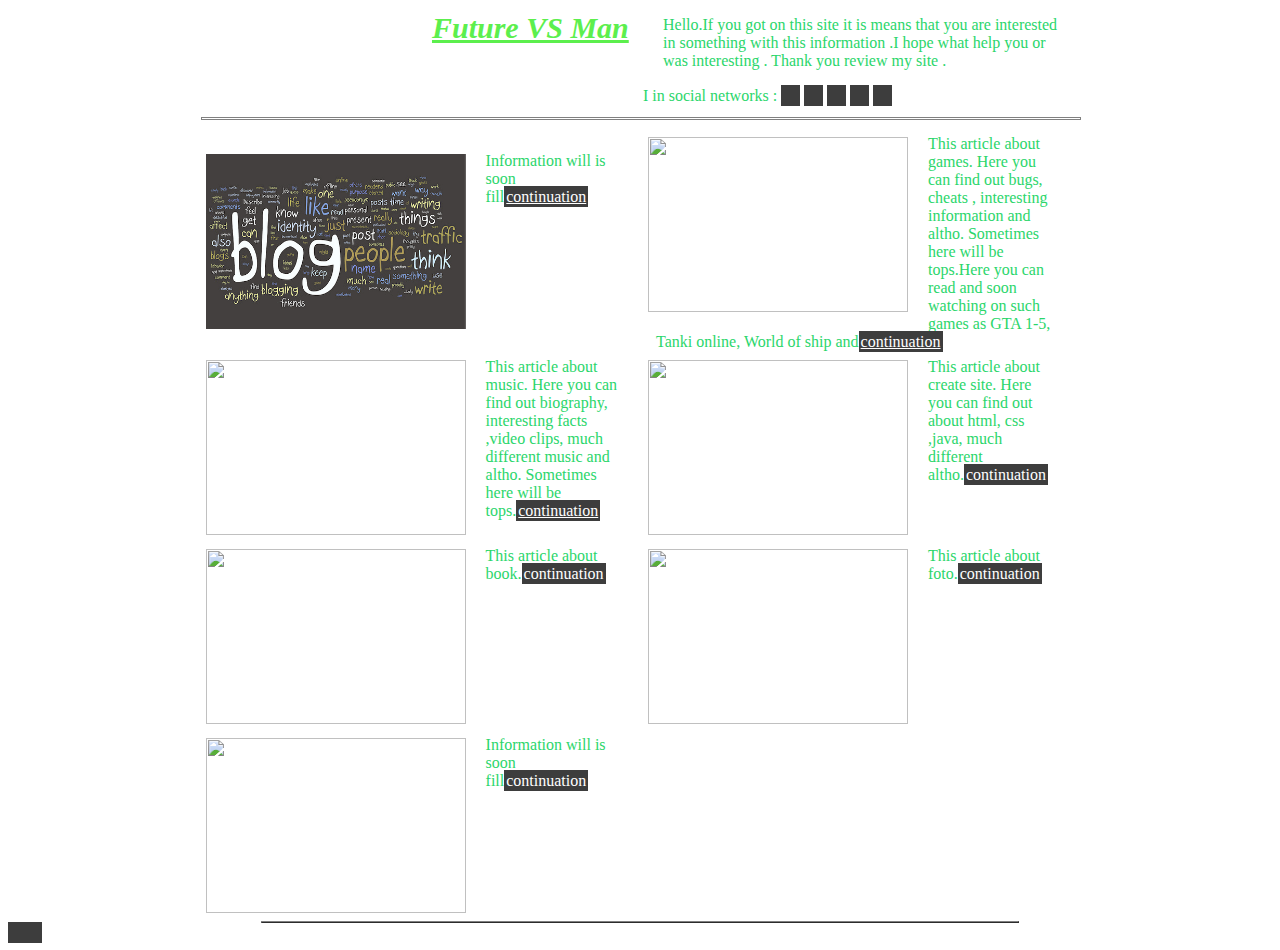
==== index.html @ d18c28da "Change brand" ====
﻿<html>
<head>
<title>Future VS Man</title>
<script src="jquery.js"></script>
<script src="jquery-ui.js"></script>
<link rel="stylesheet" type="text/css" href="jquery-ui.min.css">
<link rel="stylesheet" type="text/css" href="mystyle.css">
</head>
<body>
<!--
<script>
var counttovar=0
var idtovar=""
$("document").ready(function(){
	$( "#dialog1" ).dialog({
		width:600,
      autoOpen: false,
      show: {
        effect: "fade",
        duration: 1000
      },
      hide: {
        effect: "explode",
        duration: 500
      }
    });
	
	$( "#dialog4" ).dialog({
		width:800,
      autoOpen: false,
      show: {
        effect: "fade",
        duration: 1000
      },
      hide: {
        effect: "explode",
        duration: 500
      }
    });
	
	$( "#dialog2" ).dialog({
		width:600,
      autoOpen: false,
      show: {
        effect: "fade",
        duration: 1000
      },
      hide: {
        effect: "explode",
        duration: 500
      }
    });
	
	$( "#dialog3" ).dialog({
		width:600,
      autoOpen: false,
      show: {
        effect: "fade",
        duration: 1000
      },
      hide: {
        effect: "explode",
        duration: 500
      }
    });
 
    $( "#li1" ).click(function() {
      $( "#dialog1" ).dialog( "open" );
    });
	
	$( "#li2" ).click(function() {
      $( "#dialog2" ).dialog( "open" );
    });
	
	$( "#li3" ).click(function() {
      $( "#dialog3" ).dialog( "open" );
    });
	
	$("#img1").hover(function(){
		$(this).animate({'width':60,'height':60},300)
	},function(){
		$(this).animate({'width':40,'height':40},300)
	})
			
	$('#divs div').click(function(){
		if($(this).attr('title')=='')
	{
		$(this).removeClass('rect').addClass('rect2').attr('title','ok')
}
	else
		{$(this).removeClass('rect2').addClass('rect').attr('title','')
	}
	counttovar=0
	idtovar=""
	$(".rect2").each(function(){
		counttovar++
		idtovar=idtovar+$(this).attr("id")+";"
	})
	$("#count").text(counttovar)
	})
	
	
	$('img').click(function(){
	$('#dialog4').dialog('open')	
		$.ajax({
			url:"showtovar.php",
			type:"POST",
			data:({id:idtovar}),
			success:function(data){
				$("#dialog4").html(data)
				
				
			}
		})
	
	})
	
})
</script>-->
<table width="70%" align="center" border="0" background="">
<tr>
<td rowspan="2" width="25%" ></td>

<td width="25%" align="center" class="NAME"><b><i><u>Future VS Man</u></i></b></td>
<td  rowspan="2" colspan="2" width="50%">
<p style="margin: 5px 20px 5px 20px;">Hello.If you got on this site it is means that you are interested in something with this information .I hope what help you or was interesting . Thank you review my site .</p>
<p>I in social networks : 
<a align="right" href='https://vk.com/id138801088' title="I in vk"><img src='http://skesov.ru/wp-content/uploads/2017/08/vk-12.jpg' width='15' height='15'></img></a>
<a align="right" href='https://www.instagram.com/sasha__ua_/' title="I in Instagram"><img src='http://pngimg.com/uploads/instagram/instagram_PNG10.png' width='15' height='15'></img></a>
<a align="right" href='https://www.facebook.com/sasha.vivchar.9' title="I in Fecebook"><img src='http://openweb.co.za/wp-content/uploads/2017/09/facebook_2.png' width='15' height='15'></img></a>
<a align="right" href='' title="freedom.ua.ru@gmail.com"><img src='https://scdn.androidcommunity.com/wp-content/uploads/2017/01/Gmail-create-1.png' width='15' height='15'></img></a>
<a align="right" href='' title="I in YouTube(in the future)"><img src='https://lh3.googleusercontent.com/Ned_Tu_ge6GgJZ_lIO_5mieIEmjDpq9kfgD05wapmvzcInvT4qQMxhxq_hEazf8ZsqA=w300' width='15' height='15'></img></a>
</ul>
</td>
</tr>
<tr>
<td width="200" style="opacity: 0;">fhhgfdgj<br>gfdg<br>gfd</td>

<!--<td width="150">Вибрано товарів:<span id="count">0</span></td>
<td width="70" height="70" align="center"><img src="https://etnoart-shop.ru/local/templates/eshop_bootstrap_white/images/basket.png" width="40" height="40" id="img1"></td>-->

</tr>
<tr>
<td colspan="5"><hr width="100%" color="" size="3"></td>
</tr>
<tr align="center">
<td colspan="2"><img src="start-your-blog.png" style="margin: 5px 20px 5px 5px;" align="left" height="175" width="260"><p style="margin: 3px 20px 0px 13px;" align="left">Information will is soon fill<a href="blog.html" class="action" id="a123">continuation</a></p></td>
<td colspan="2"><img src="http://www.qygjxz.com/data/out/122/5767664-imagens-de-games.png" style="margin: 5px 20px 5px 5px;"  align="left" height="175" width="260"><p style="margin: 3px 20px 0px 13px;" align="left">This article about games. Here you can find out bugs, cheats , interesting information and altho. Sometimes here will be tops.Here you can read and soon watching on such games as GTA 1-5, Tanki online, World of ship and<a href="games.html" class="action">continuation</a></p></td>
</tr>
<tr>
<td colspan="2"><img src="http://www.cfore.ca/wp-content/uploads/2015/10/Music-Production.jpg" style="margin: 5px 20px 5px 5px;"  align="left" height="175" width="260"><p style="margin: 3px 20px 0px 13px;" align="left">This article about music. Here you can find out biography, interesting facts ,video clips, much different music and altho. Sometimes here will be tops.<a href="music.html" class="action">continuation</a></p></td>
<td colspan="2"><img src="http://www.easysite.com/sitedata/easysitenews/EditorItem_18612_5_4873.jpg" style="margin: 5px 20px 5px 5px;"  align="left" width="260" height="175"><p style="margin: 3px 20px 0px 13px;" align="left">This article about create site. Here you can find out about html, css ,java, much different altho.<a>continuation</a></p></td>
<tr>
<td colspan="2"><img src="http://africanleadership.co.uk/wp-content/uploads/2017/06/a-book-a-week-image.jpg" style="margin: 5px 20px 5px 5px;"  align="left" width="260" height="175"><p style="margin: 3px 20px 0px 13px;" align="left">This article about book.<a>continuation</a></p></td>

<td colspan="2"><img src="http://isic.org.ua/wp-content/uploads/FOTO-SOLO_Feature.jpg" style="margin: 5px 20px 5px 5px;"  align="left" width="260" height="175"><p style="margin: 3px 20px 0px 13px;" align="left">This article about foto.<a>continuation</a></p></td>
</tr>
<td colspan="2"><img src="http://hi-news.pp.ua/uploads/posts/2017-09/nternet-magazin-online-shop-vdguki_375.jpeg" style="margin: 5px 20px 5px 5px;"  align="left" width="260" height="175"><p style="margin: 3px 20px 0px 13px;" align="left">Information will is soon fill<a>continuation</a></p></td>
</tr>

</table>
<table width="60%" align="center" border="1" id="table2">
<?include "showtable.php";?>
</table>

<a href="http://www.reliablecounter.com" target="_blank" align="center"><img src="http://www.reliablecounter.com/count.php?page=sashavua.github.io&digit=style/plain/18/&reloads=0" alt="" title="" border="0" width="30" height="15"></a>

<div id='dialog4' title='Замовлення' style='display:none;'><?include "showtovar.php"?></div>
</body>
</html>
---- mystyle.css ----
﻿body
{
background:url(http://www.boomdrawsound.com/wp-content/uploads/2011/11/Background_Grunge_By_Whatsamahoozit_1440X900.png);
}
li{
	cursor:pointer;
	color:navy;
	font-size:18px;
}
li:hover{
	color:red;
}
.NAME{
	color:#5cef4d;
	font-family:RUSBoycott;
	font-size:30px;
	background:;
}
.rect{
	width:25px;
	height:25px;
	background:blue;
	border-radius:20px;
}
#img1{
	cursor:pointer;
}
.rect2{
	width:25px;
	height:25px;
	background:green;
	border-radius:20px;
}
tr{
	
	color:#2bd66b;
}




.a1{
	width:50%;
	margin:2px 0px 2px 0px;
	padding:2px 0px 2px 0px;
	background:#3d3d3d;
	color:#fff;
	padding:5px;
	display:block;
	
}
div{
	margin:0px 0px 2px 5px;
	padding:0px 0px 2px 5px;
}

.ul{
	margin:0;
	padding:0;

}
a{
	
	background:#3d3d3d;
	color:#fff;
	padding:2px;
	
}
a:hover{
	background:#666;
	padding:5px 0 5px 15px;
	list-style:none;
}
.menu li:first-child a,
.menu li .menu__drop li:first-child a{
	border:3px 3px 0 0;
}
.menu li:last-child a,
.menu li .menu__drop li:last-child a{
	border:0 0 3px 3px;
	border-bottom:0;
}
.menu__list{
	position:relative;
}
.menu__drop{
	list-style:none;
	position:absolute;
	width:50%;
	left:50%;
	top:-9999em;
	opacity:0;
	border-left:5px solid transparent;
	transition:0.5s opacity;
}
.menu__list:hover .menu__drop{
	opacity:1;
	top:0;
}
#regusers{
	width:16%;
	position:absolute;
	top:0%;
	left:81%;
	z-index:50;
}
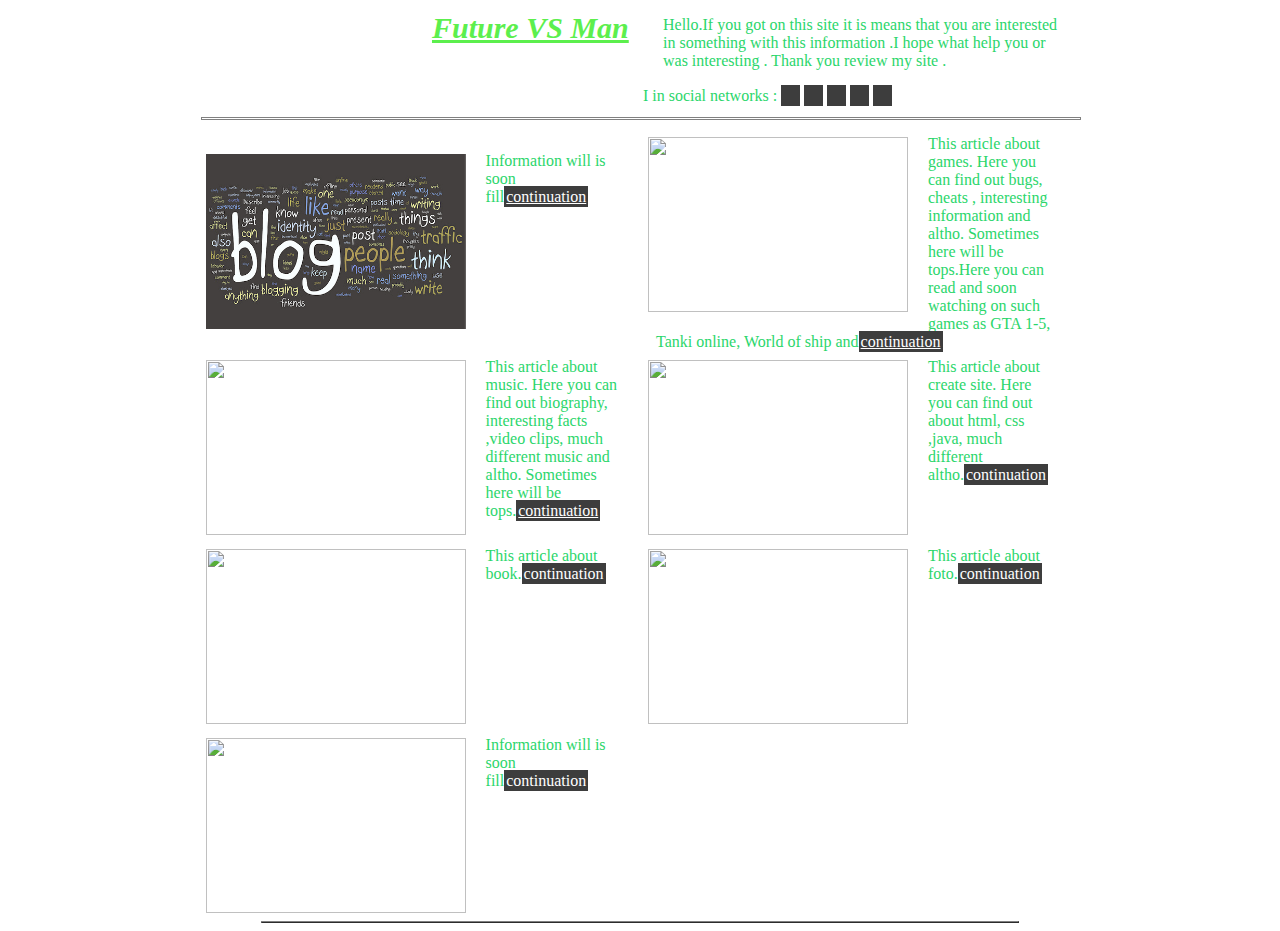
==== commit 8743fd12: "change brand" ====
--- a/index.html
+++ b/index.html
@@ -145,7 +145,7 @@
 </tr>
 <tr align="center">
 <td colspan="2"><img src="start-your-blog.png" style="margin: 5px 20px 5px 5px;" align="left" height="175" width="260"><p style="margin: 3px 20px 0px 13px;" align="left">Information will is soon fill<a href="blog.html" class="action" id="a123">continuation</a></p></td>
-<td colspan="2"><img src="http://www.qygjxz.com/data/out/122/5767664-imagens-de-games.png" style="margin: 5px 20px 5px 5px;"  align="left" height="175" width="260"><p style="margin: 3px 20px 0px 13px;" align="left">This article about games. Here you can find out bugs, cheats , interesting information and altho. Sometimes here will be tops.Here you can read and soon watching on such games as GTA 1-5, Tanki online, World of ship and<a href="games.html" class="action">continuation</a></p></td>
+<td colspan="2"><img src="http://www.qygjxz.com/data/out/122/5767664-imagens-de-games.png" style="margin: 5px 20px 5px 5px;"  align="left" height="175" width="260"><p style="margin: 3px 20px 0px 13px;" align="left">This article about games. Here you can find out bugs, cheats , interesting information and altho. Sometimes here will be tops.Here you can read and soon watching on such games as GTA 1-5, Tanki online, World of ship and<a href="games.php" class="action">continuation</a></p></td>
 </tr>
 <tr>
 <td colspan="2"><img src="http://www.cfore.ca/wp-content/uploads/2015/10/Music-Production.jpg" style="margin: 5px 20px 5px 5px;"  align="left" height="175" width="260"><p style="margin: 3px 20px 0px 13px;" align="left">This article about music. Here you can find out biography, interesting facts ,video clips, much different music and altho. Sometimes here will be tops.<a href="music.html" class="action">continuation</a></p></td>
@@ -163,7 +163,6 @@
 <?include "showtable.php";?>
 </table>
 
-<a href="http://www.reliablecounter.com" target="_blank" align="center"><img src="http://www.reliablecounter.com/count.php?page=sashavua.github.io&digit=style/plain/18/&reloads=0" alt="" title="" border="0" width="30" height="15"></a>
 
 <div id='dialog4' title='Замовлення' style='display:none;'><?include "showtovar.php"?></div>
 </body>
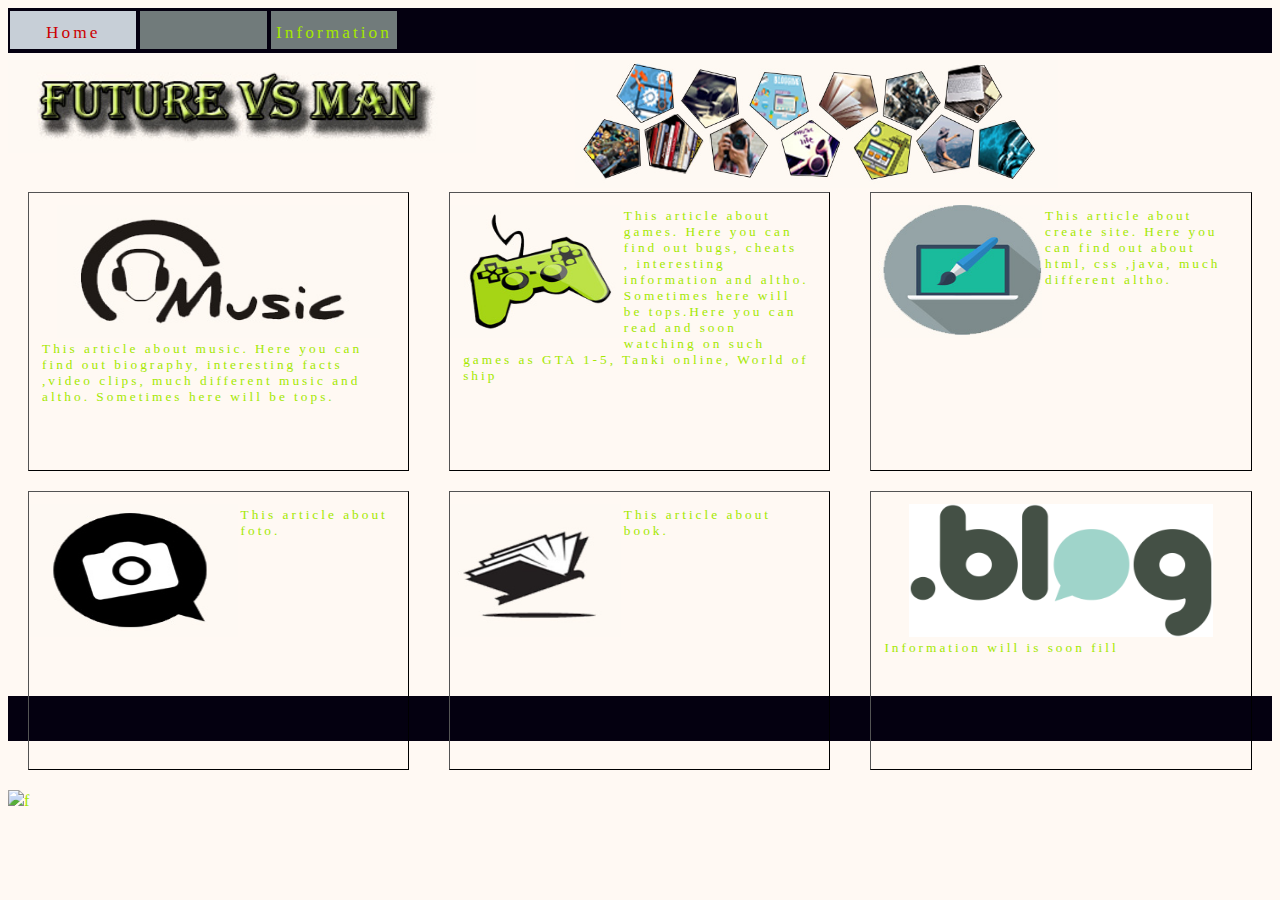
==== commit 35764f14: "change brand" ====
--- a/index.html
+++ b/index.html
@@ -6,7 +6,7 @@
 <link rel="stylesheet" type="text/css" href="jquery-ui.min.css">
 <link rel="stylesheet" type="text/css" href="mystyle.css">
 </head>
-<body>
+<body style="background:#fff9f3">
 <!--
 <script>
 var counttovar=0
@@ -117,53 +117,39 @@
 	
 })
 </script>-->
-<table width="70%" align="center" border="0" background="">
-<tr>
-<td rowspan="2" width="25%" ></td>
+<div style="position:relative; width:100%; margin:0px auto;">
 
-<td width="25%" align="center" class="NAME"><b><i><u>Future VS Man</u></i></b></td>
-<td  rowspan="2" colspan="2" width="50%">
-<p style="margin: 5px 20px 5px 20px;">Hello.If you got on this site it is means that you are interested in something with this information .I hope what help you or was interesting . Thank you review my site .</p>
-<p>I in social networks : 
-<a align="right" href='https://vk.com/id138801088' title="I in vk"><img src='http://skesov.ru/wp-content/uploads/2017/08/vk-12.jpg' width='15' height='15'></img></a>
-<a align="right" href='https://www.instagram.com/sasha__ua_/' title="I in Instagram"><img src='http://pngimg.com/uploads/instagram/instagram_PNG10.png' width='15' height='15'></img></a>
-<a align="right" href='https://www.facebook.com/sasha.vivchar.9' title="I in Fecebook"><img src='http://openweb.co.za/wp-content/uploads/2017/09/facebook_2.png' width='15' height='15'></img></a>
-<a align="right" href='' title="freedom.ua.ru@gmail.com"><img src='https://scdn.androidcommunity.com/wp-content/uploads/2017/01/Gmail-create-1.png' width='15' height='15'></img></a>
-<a align="right" href='' title="I in YouTube(in the future)"><img src='https://lh3.googleusercontent.com/Ned_Tu_ge6GgJZ_lIO_5mieIEmjDpq9kfgD05wapmvzcInvT4qQMxhxq_hEazf8ZsqA=w300' width='15' height='15'></img></a>
-</ul>
-</td>
-</tr>
-<tr>
-<td width="200" style="opacity: 0;">fhhgfdgj<br>gfdg<br>gfd</td>
+<div class="menu">
+<a href="index.html" class="action" id="a123">Home</a>
+<a align="right" href=".html"></a>
+<a href="info.html" class="action">Information</a>
+</div>
+<div>
+<img align="top" height="100" src="text.jpg">
+<img height="135" src="foto.jpg" style="margin:0px 0px 0px 95px;">
+</div>
+<div class="text">
+<a href="music.html" class="action"><img width='85%' height='50%' src="foto/music.jpg"><br><p style="margin: 3px 20px 0px 13px;" align="left">This article about music. Here you can find out biography, interesting facts ,video clips, much different music and altho. Sometimes here will be tops.</p></a>
+</div>
+<div class="text">
+<a href="games.html" class="action"><img align='left' width='45%' height='50%' src="foto/games.jpg"><p style="margin: 3px 20px 0px 13px;" align="left">This article about games. Here you can find out bugs, cheats , interesting information and altho. Sometimes here will be tops.Here you can read and soon watching on such games as GTA 1-5, Tanki online, World of ship</p></a>
+</div>
+<div class="text">
+<a href="create.html" class="action"><img width='45%' height='50%' src="foto/create.jpg"  align='left'><p style="margin: 3px 20px 0px 13px;" align="left">This article about create site. Here you can find out about html, css ,java, much different altho.</p></a>
+</div >
+<div class="text">
+<a href="foto.html" class="action"><img align='left' width='55%' height='50%' src="foto/foto.jpg"><p style="margin: 3px 20px 0px 13px;" align="left">This article about foto.</p></a>
+</div>
+<div class="text">
+<a href="book.html" class="action"><img  align='left' width='45%' height='50%' src="foto/book.jpg"><p style="margin: 3px 20px 0px 13px;" align="left">This article about book.</p></a>
+</div>
+<div class="text">
+<a href="blog.html" class="action"><img width='80%' height='50%' src="foto/blog.gif"><p style="margin: 3px 20px 0px 13px;" align="left">Information will is soon fill</p></a>
+</div><br><br><br><br><br><br><br><br><br><br><br><br><br><br><br><br><br><br><br><br><br><br><br><br><br><br><br><br>
 
-<!--<td width="150">Вибрано товарів:<span id="count">0</span></td>
-<td width="70" height="70" align="center"><img src="https://etnoart-shop.ru/local/templates/eshop_bootstrap_white/images/basket.png" width="40" height="40" id="img1"></td>-->
-
-</tr>
-<tr>
-<td colspan="5"><hr width="100%" color="" size="3"></td>
-</tr>
-<tr align="center">
-<td colspan="2"><img src="start-your-blog.png" style="margin: 5px 20px 5px 5px;" align="left" height="175" width="260"><p style="margin: 3px 20px 0px 13px;" align="left">Information will is soon fill<a href="blog.html" class="action" id="a123">continuation</a></p></td>
-<td colspan="2"><img src="http://www.qygjxz.com/data/out/122/5767664-imagens-de-games.png" style="margin: 5px 20px 5px 5px;"  align="left" height="175" width="260"><p style="margin: 3px 20px 0px 13px;" align="left">This article about games. Here you can find out bugs, cheats , interesting information and altho. Sometimes here will be tops.Here you can read and soon watching on such games as GTA 1-5, Tanki online, World of ship and<a href="games.php" class="action">continuation</a></p></td>
-</tr>
-<tr>
-<td colspan="2"><img src="http://www.cfore.ca/wp-content/uploads/2015/10/Music-Production.jpg" style="margin: 5px 20px 5px 5px;"  align="left" height="175" width="260"><p style="margin: 3px 20px 0px 13px;" align="left">This article about music. Here you can find out biography, interesting facts ,video clips, much different music and altho. Sometimes here will be tops.<a href="music.html" class="action">continuation</a></p></td>
-<td colspan="2"><img src="http://www.easysite.com/sitedata/easysitenews/EditorItem_18612_5_4873.jpg" style="margin: 5px 20px 5px 5px;"  align="left" width="260" height="175"><p style="margin: 3px 20px 0px 13px;" align="left">This article about create site. Here you can find out about html, css ,java, much different altho.<a>continuation</a></p></td>
-<tr>
-<td colspan="2"><img src="http://africanleadership.co.uk/wp-content/uploads/2017/06/a-book-a-week-image.jpg" style="margin: 5px 20px 5px 5px;"  align="left" width="260" height="175"><p style="margin: 3px 20px 0px 13px;" align="left">This article about book.<a>continuation</a></p></td>
-
-<td colspan="2"><img src="http://isic.org.ua/wp-content/uploads/FOTO-SOLO_Feature.jpg" style="margin: 5px 20px 5px 5px;"  align="left" width="260" height="175"><p style="margin: 3px 20px 0px 13px;" align="left">This article about foto.<a>continuation</a></p></td>
-</tr>
-<td colspan="2"><img src="http://hi-news.pp.ua/uploads/posts/2017-09/nternet-magazin-online-shop-vdguki_375.jpeg" style="margin: 5px 20px 5px 5px;"  align="left" width="260" height="175"><p style="margin: 3px 20px 0px 13px;" align="left">Information will is soon fill<a>continuation</a></p></td>
-</tr>
-
-</table>
-<table width="60%" align="center" border="1" id="table2">
-<?include "showtable.php";?>
-</table>
-
-
-<div id='dialog4' title='Замовлення' style='display:none;'><?include "showtovar.php"?></div>
+<div class="menu" align="bottom">
+<img align="bottom" src=".jpg">f
+</div>
+</div>
 </body>
 </html>--- a/mystyle.css
+++ b/mystyle.css
@@ -1,120 +1,56 @@
-﻿body
+﻿.menu
 {
-background:url(http://www.boomdrawsound.com/wp-content/uploads/2011/11/Background_Grunge_By_Whatsamahoozit_1440X900.png);
+	background:#040010;
+	width:100%;
+	height:45;
+	font-family:algerian;
+	color:#a4e800;
 }
-li{
-	cursor:pointer;
-	color:navy;
-	font-size:18px;
+.menu a
+{
+   display:block; 
+   background:#717b7b; 
+   height:26px; 
+   width:10%; 
+   padding-top:12px; 
+   margin:3px 2px 4px 2px; 
+   float:left;
+   
+   text-align:center; 
+   text-decoration:none; 
+   color:#a4e800; 
+   letter-spacing:3px; 
+   font-size:13pt; 
+   font-family:algerian;
 }
-li:hover{
-	color:red;
+.menu a:hover
+{
+   background:#c7cfd7;
+   color:#cc0000;
 }
-.NAME{
-	color:#5cef4d;
-	font-family:RUSBoycott;
-	font-size:30px;
-	background:;
+#a123
+{
+   background:#c7cfd7;
+   color:#cc0000;
 }
-.rect{
-	width:25px;
-	height:25px;
-	background:blue;
-	border-radius:20px;
+.text a
+{
+	display:block;
+	border:1px outset black;
+	height:30%; 
+	width:30%; 
+	padding-top:12px; 
+	margin:0px 20px 20px 20px; 
+	float:left;
+	
+	text-align:center; 
+	text-decoration:none; 
+	color:#a4e800; 
+	letter-spacing:3px; 
+	font-size:10pt; 
+	font-family:algerian;
 }
-#img1{
-	cursor:pointer;
+.text a:hover
+{
+   color:#cc0000;
 }
-.rect2{
-	width:25px;
-	height:25px;
-	background:green;
-	border-radius:20px;
-}
-tr{
-	
-	color:#2bd66b;
-}
-
-
-
-
-.a1{
-	width:50%;
-	margin:2px 0px 2px 0px;
-	padding:2px 0px 2px 0px;
-	background:#3d3d3d;
-	color:#fff;
-	padding:5px;
-	display:block;
-	
-}
-div{
-	margin:0px 0px 2px 5px;
-	padding:0px 0px 2px 5px;
-}
-
-.ul{
-	margin:0;
-	padding:0;
-
-}
-a{
-	
-	background:#3d3d3d;
-	color:#fff;
-	padding:2px;
-	
-}
-a:hover{
-	background:#666;
-	padding:5px 0 5px 15px;
-	list-style:none;
-}
-.menu li:first-child a,
-.menu li .menu__drop li:first-child a{
-	border:3px 3px 0 0;
-}
-.menu li:last-child a,
-.menu li .menu__drop li:last-child a{
-	border:0 0 3px 3px;
-	border-bottom:0;
-}
-.menu__list{
-	position:relative;
-}
-.menu__drop{
-	list-style:none;
-	position:absolute;
-	width:50%;
-	left:50%;
-	top:-9999em;
-	opacity:0;
-	border-left:5px solid transparent;
-	transition:0.5s opacity;
-}
-.menu__list:hover .menu__drop{
-	opacity:1;
-	top:0;
-}
-#regusers{
-	width:16%;
-	position:absolute;
-	top:0%;
-	left:81%;
-	z-index:50;
-}
-
-
-
-
-
-
-
-
-
-
-
-
-
-
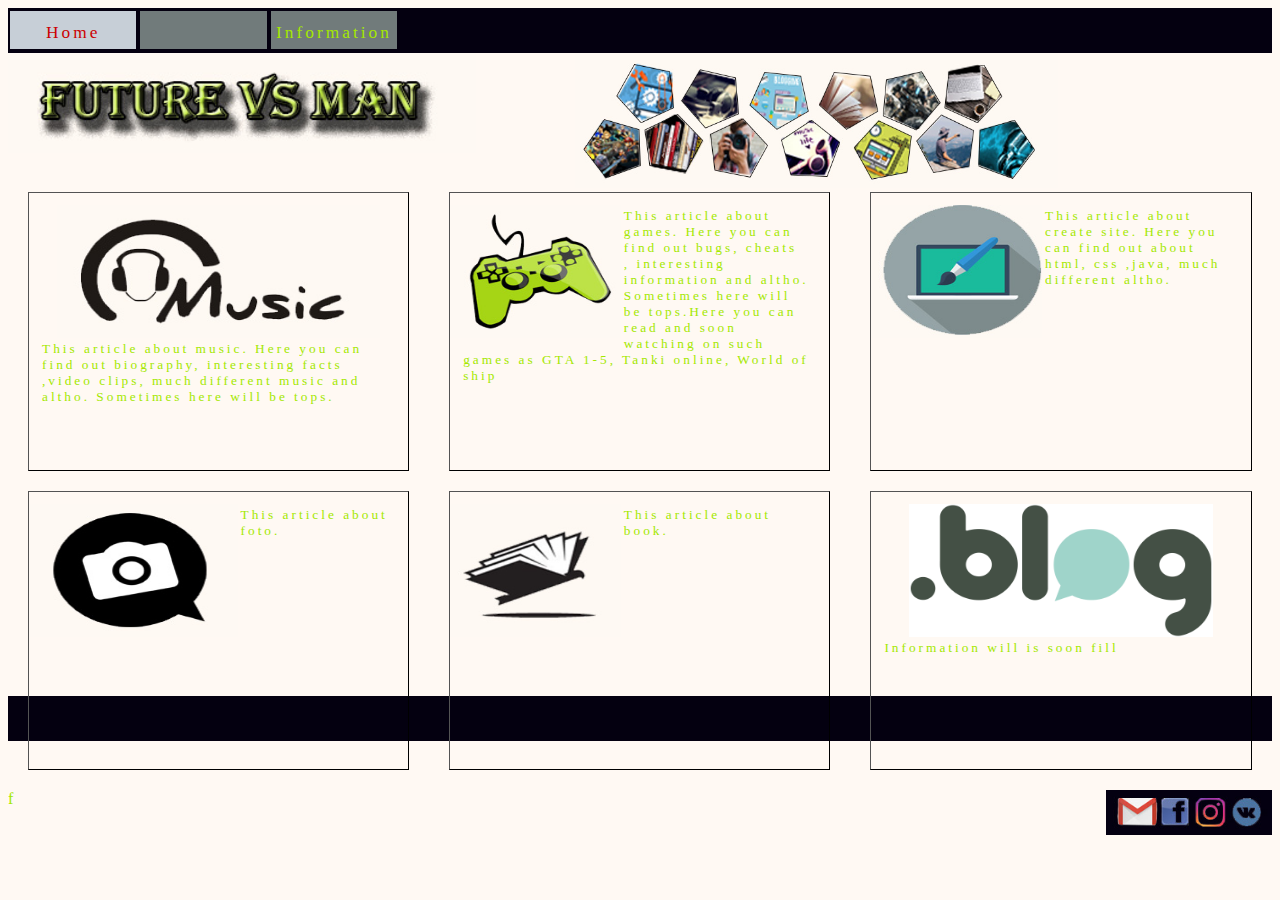
==== commit 8eb223fa: "Change brand" ====
--- a/index.html
+++ b/index.html
@@ -148,7 +148,7 @@
 </div><br><br><br><br><br><br><br><br><br><br><br><br><br><br><br><br><br><br><br><br><br><br><br><br><br><br><br><br>
 
 <div class="menu" align="bottom">
-<img align="bottom" src=".jpg">f
+<img align="right" height='45' src="social.jpg">f
 </div>
 </div>
 </body>
--- a/mystyle.css
+++ b/mystyle.css
@@ -54,3 +54,22 @@
 {
    color:#cc0000;
 }
+.text_music 
+{
+	display:block;
+	border:1px outset black;
+	height:65%; 
+	width:32%; 
+	padding-top:12px; 
+	margin:0px 18px 0px 0px; 
+	float:left;
+	
+	text-align:center; 
+	text-decoration:none;  
+	letter-spacing:3px; 
+	font-size:7pt; 
+}
+.text_music details:hover
+{
+   color:#cc0000;
+}
